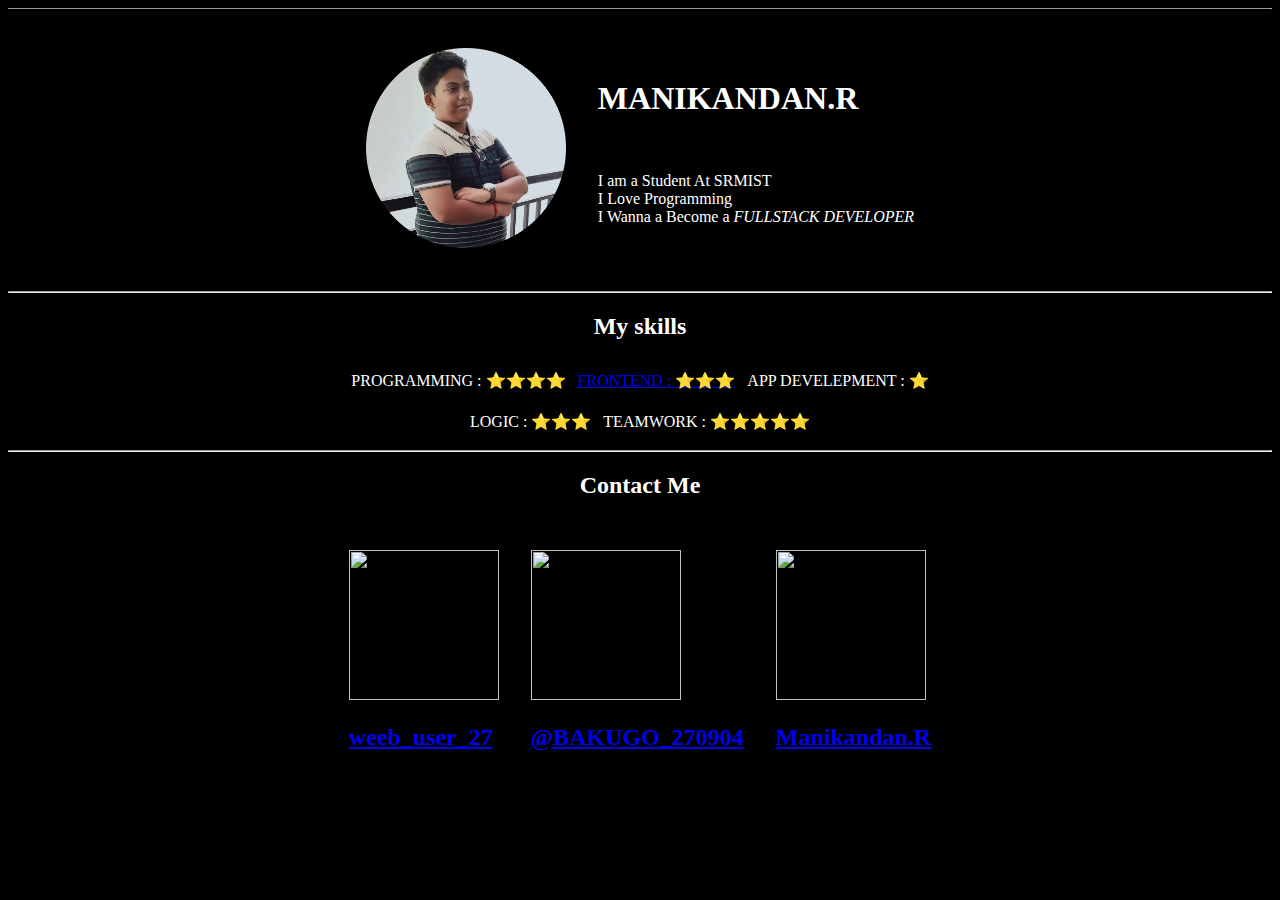
==== index.html @ b01d1079 "Update index.html" ====
<!DOCTYPE html>
<html lang="en">
<head>
    <meta charset="UTF-8">
    <meta http-equiv="X-UA-Compatible" content="IE=edge">
    <title>index</title>
</head>
<hr size>
<body bgcolor="black">
    <font color="white">
    <table cellspacing="30" align="center">
        <tr>
            <td><img src="images/manikandan.png" alt="Manikandan profile picture" width="200" height="200"></td>
            <td><h1><strong>MANIKANDAN.R</strong></h1><br><p>I am a Student At SRMIST<br>I Love Programming<br>I Wanna a Become a <em>FULLSTACK DEVELOPER</em>
            </p></strong></td>
        </tr>
    </table>
    <hr>
    <h2 align="center">My skills</h2>
    <table cellspacing="10" align="center">
            <table cellspacing="10" align="center">
                <tr><td>PROGRAMMING : ⭐⭐⭐⭐</td>
                <td><a href="https://developer.mozilla.org/en-US/docs/Web/HTML" target="blank">FRONTEND : ⭐⭐⭐</a></td>
                <td>APP DEVELEPMENT : ⭐</td></tr>
            </table>
            <table cellspacing="10" align="center">
                <tr><td>LOGIC : ⭐⭐⭐</td>
                <td>TEAMWORK : ⭐⭐⭐⭐⭐</td></tr>
            </table>
    </table>
    <hr>
    <h2 align="center">Contact Me</h2>
    <table border-style: none; align="center" cellspacing="30px">
        <tr>
            <td><img src="images/insta pic.png" alt="" width="150" height="150"><a href="https://www.instagram.com/weeb_user_27/" target="blank"><h2>weeb_user_27</h2></a></td>
            <td><img src="images/twitter.png" alt="" width="150" height="150"><a href="https://twitter.com/BAKUGO_270904" target="blank"><h2>@BAKUGO_270904</h2></a></td>
            <td><img src="images/github.png" alt="" width="150" height="150"><a href="https://github.com/Manikandan-Rangarajan" target="blank"><h2>Manikandan.R</h2></a></td>
        </tr>
    </table>
    </font>
</body>
</html>
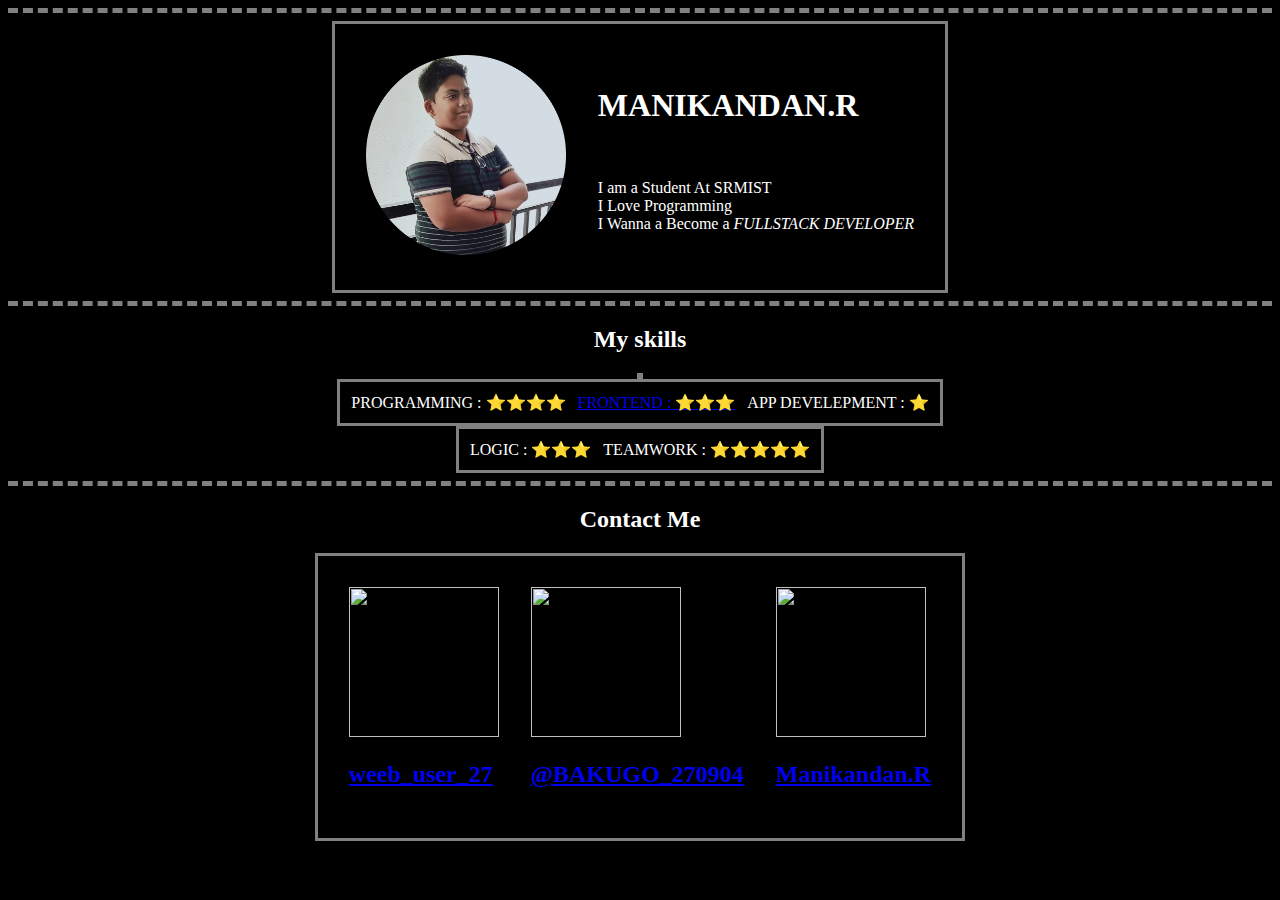
==== commit b4e36213: "Update index.html" ====
--- a/index.html
+++ b/index.html
@@ -4,6 +4,25 @@
     <meta charset="UTF-8">
     <meta http-equiv="X-UA-Compatible" content="IE=edge">
     <title>index</title>
+    <style>
+    body {
+           background-color:black;
+    }
+    hr {
+          border-style: dashed none none;
+          height: 0px;
+          width: 100%;
+          border-width: 5px;
+    }
+    image{
+           width: 150;
+           height: 150;
+    }
+    table{
+           border-width: 3px;
+           border-style: solid;
+    }
+ </style>
 </head>
 <hr size>
 <body bgcolor="black">
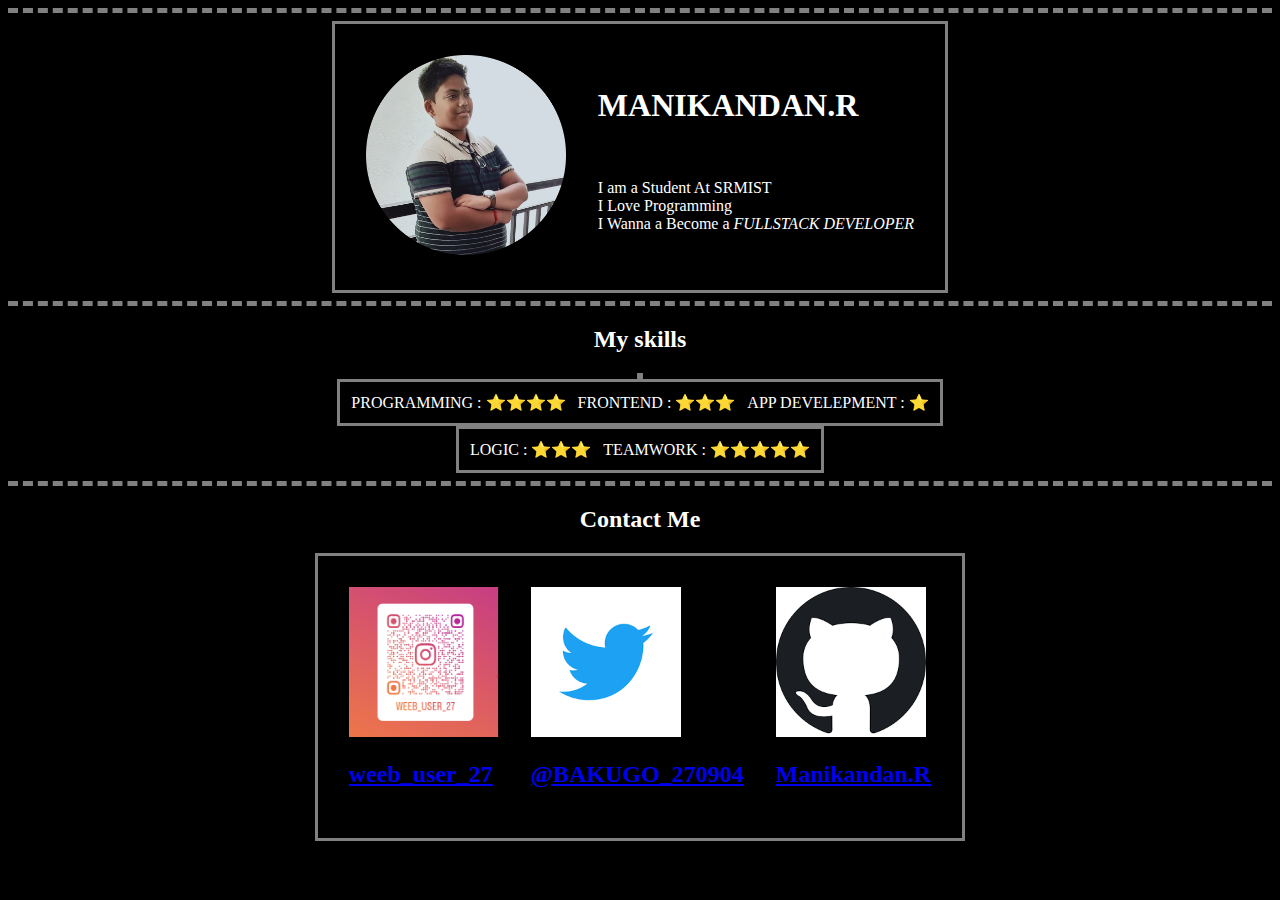
==== commit 4c850612: "Update index.html" ====
--- a/index.html
+++ b/index.html
@@ -39,7 +39,7 @@
     <table cellspacing="10" align="center">
             <table cellspacing="10" align="center">
                 <tr><td>PROGRAMMING : ⭐⭐⭐⭐</td>
-                <td><a href="https://developer.mozilla.org/en-US/docs/Web/HTML" target="blank">FRONTEND : ⭐⭐⭐</a></td>
+                <td>FRONTEND : ⭐⭐⭐</td>
                 <td>APP DEVELEPMENT : ⭐</td></tr>
             </table>
             <table cellspacing="10" align="center">
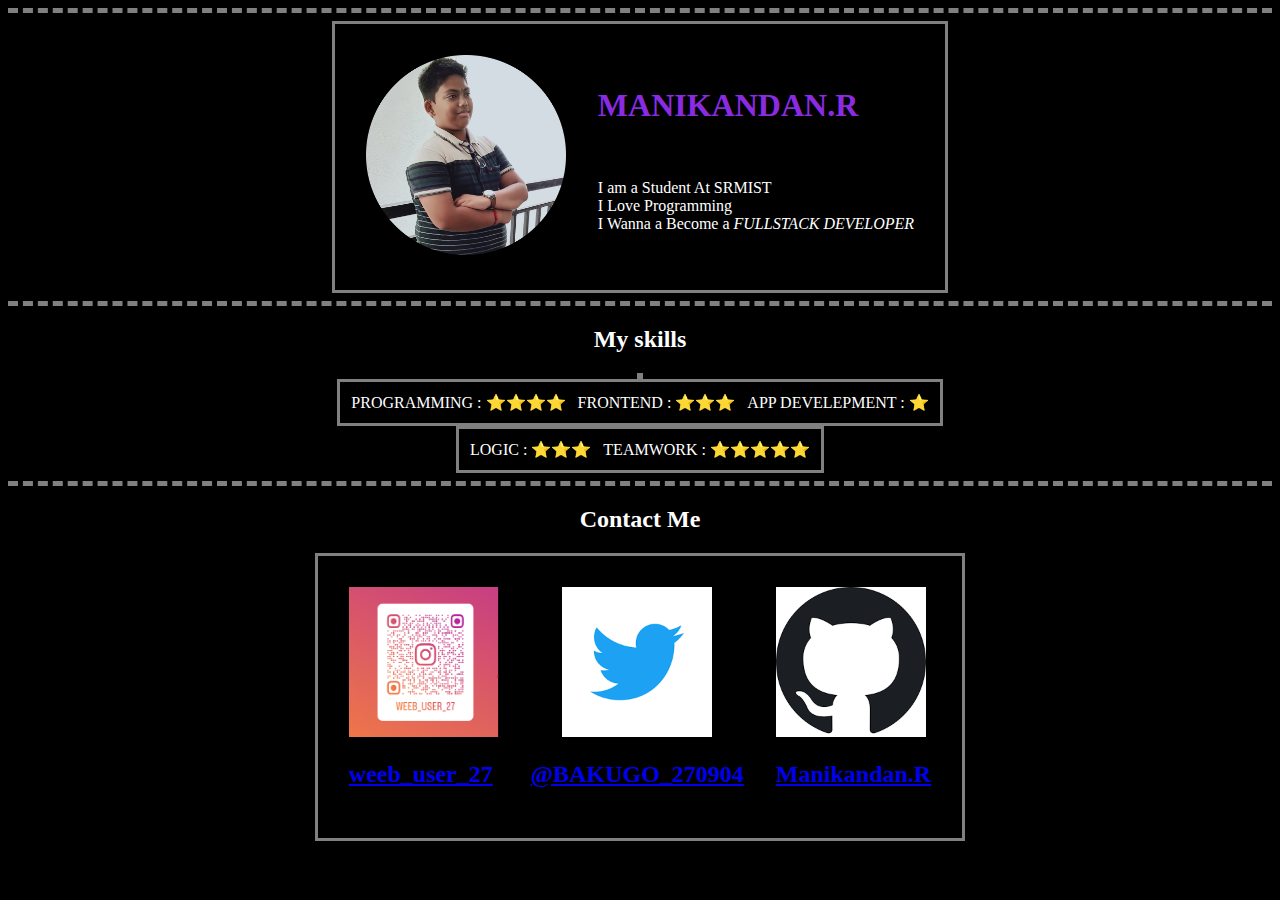
==== commit c5c0eec2: "Update index.html" ====
--- a/index.html
+++ b/index.html
@@ -22,6 +22,15 @@
            border-width: 3px;
            border-style: solid;
     }
+    h1{
+        color:blueviolet;
+    }
+    img:hover{
+        background-color:goldenrod;
+    }
+    table:hover{
+        background-color: crimson ;
+    }    
  </style>
 </head>
 <hr size>
@@ -52,7 +61,7 @@
     <table border-style: none; align="center" cellspacing="30px">
         <tr>
             <td><img src="images/insta pic.png" alt="" width="150" height="150"><a href="https://www.instagram.com/weeb_user_27/" target="blank"><h2>weeb_user_27</h2></a></td>
-            <td><img src="images/twitter.png" alt="" width="150" height="150"><a href="https://twitter.com/BAKUGO_270904" target="blank"><h2>@BAKUGO_270904</h2></a></td>
+            <td align="center"><img src="images/twitter.png" alt="" width="150" height="150"><a href="https://twitter.com/BAKUGO_270904" target="blank"><h2>@BAKUGO_270904</h2></a></td>
             <td><img src="images/github.png" alt="" width="150" height="150"><a href="https://github.com/Manikandan-Rangarajan" target="blank"><h2>Manikandan.R</h2></a></td>
         </tr>
     </table>
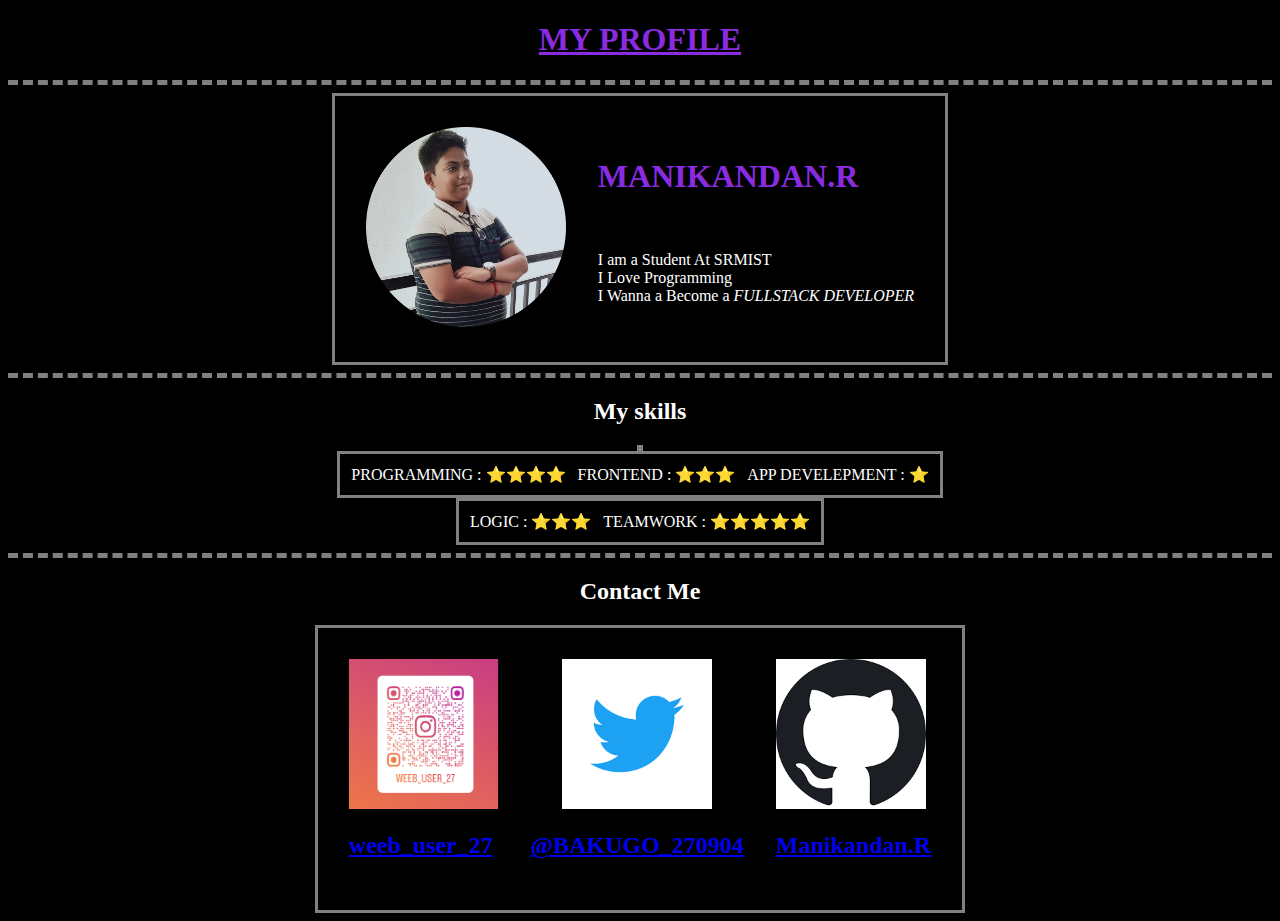
==== commit c8fdf011: "Update index.html" ====
--- a/index.html
+++ b/index.html
@@ -4,6 +4,7 @@
     <meta charset="UTF-8">
     <meta http-equiv="X-UA-Compatible" content="IE=edge">
     <title>index</title>
+    <h1 align="center"><u>MY PROFILE</u></h1>
     <style>
     body {
            background-color:black;
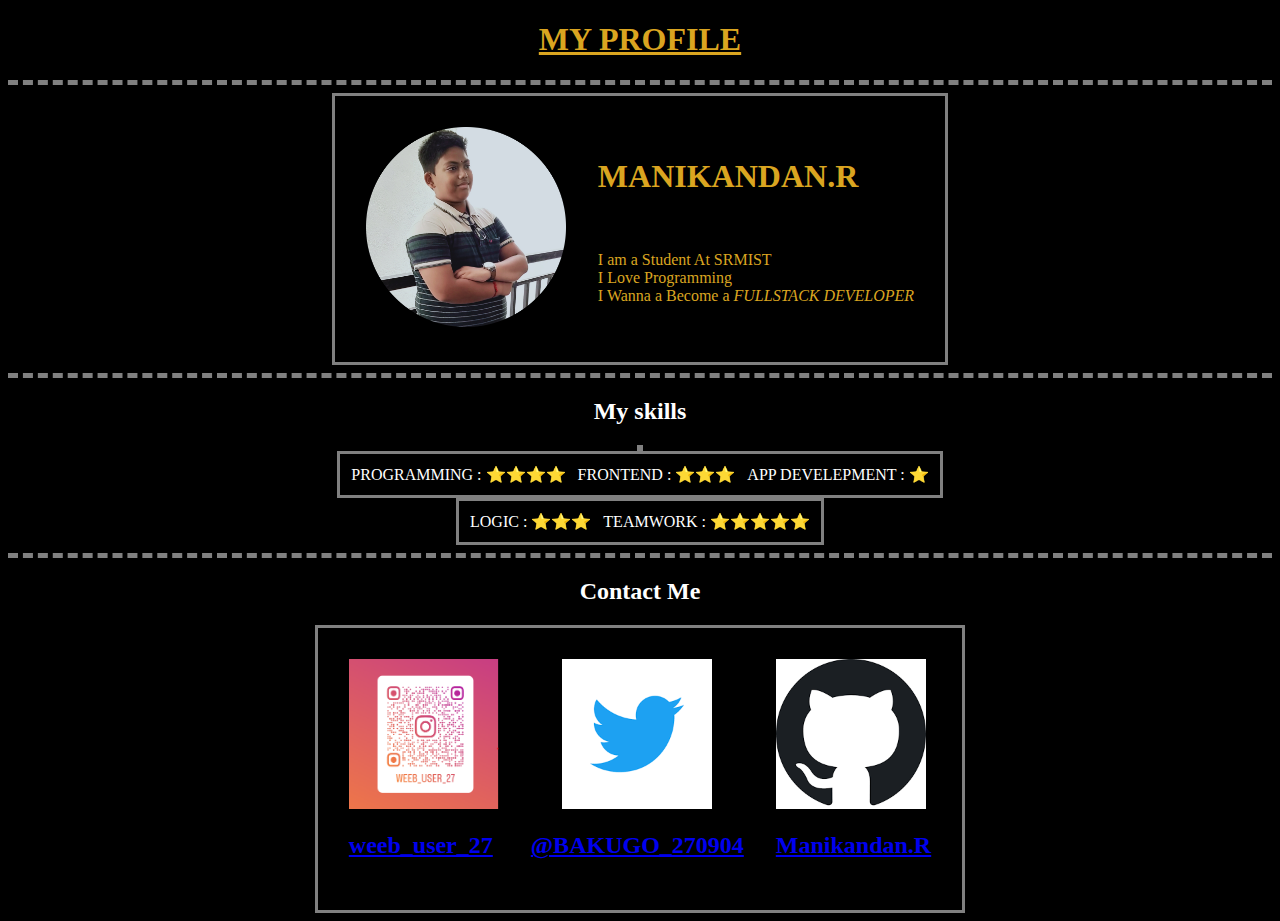
==== commit 592a2645: "Update index.html" ====
--- a/index.html
+++ b/index.html
@@ -5,34 +5,8 @@
     <meta http-equiv="X-UA-Compatible" content="IE=edge">
     <title>index</title>
     <h1 align="center"><u>MY PROFILE</u></h1>
-    <style>
-    body {
-           background-color:black;
-    }
-    hr {
-          border-style: dashed none none;
-          height: 0px;
-          width: 100%;
-          border-width: 5px;
-    }
-    image{
-           width: 150;
-           height: 150;
-    }
-    table{
-           border-width: 3px;
-           border-style: solid;
-    }
-    h1{
-        color:blueviolet;
-    }
-    img:hover{
-        background-color:goldenrod;
-    }
-    table:hover{
-        background-color: crimson ;
-    }    
- </style>
+    <link rel="stylesheet" href="css/styles.css">
+    <link rel="icon" href="mani's favicon.ico">
 </head>
 <hr size>
 <body bgcolor="black">
@@ -40,8 +14,8 @@
     <table cellspacing="30" align="center">
         <tr>
             <td><img src="images/manikandan.png" alt="Manikandan profile picture" width="200" height="200"></td>
-            <td><h1><strong>MANIKANDAN.R</strong></h1><br><p>I am a Student At SRMIST<br>I Love Programming<br>I Wanna a Become a <em>FULLSTACK DEVELOPER</em>
-            </p></strong></td>
+            <td><font color="goldenrod"><h1><strong>MANIKANDAN.R</strong></h1><br><p>I am a Student At SRMIST<br>I Love Programming<br>I Wanna a Become a <em>FULLSTACK DEVELOPER</em>
+            </p></strong></font></td>
         </tr>
     </table>
     <hr>
--- a/css/styles.css
+++ b/css/styles.css
@@ -0,0 +1,30 @@
+body {
+    background-color:black;
+}
+hr {
+   border-style: dashed none none;
+   height: 0px;
+   width: 100%;
+   border-width: 5px;
+}
+image{
+    width: 150;
+    height: 150;
+}
+table{
+    border-width: 3px;
+    border-style: solid;
+}
+h1{
+ color:goldenrod;
+}
+img:hover{
+ background-color:goldenrod;
+}
+table:hover{
+ background-color: crimson ;
+}
+/***************class selectors***************/
+.circular{
+    border-radius: 200%;
+}
